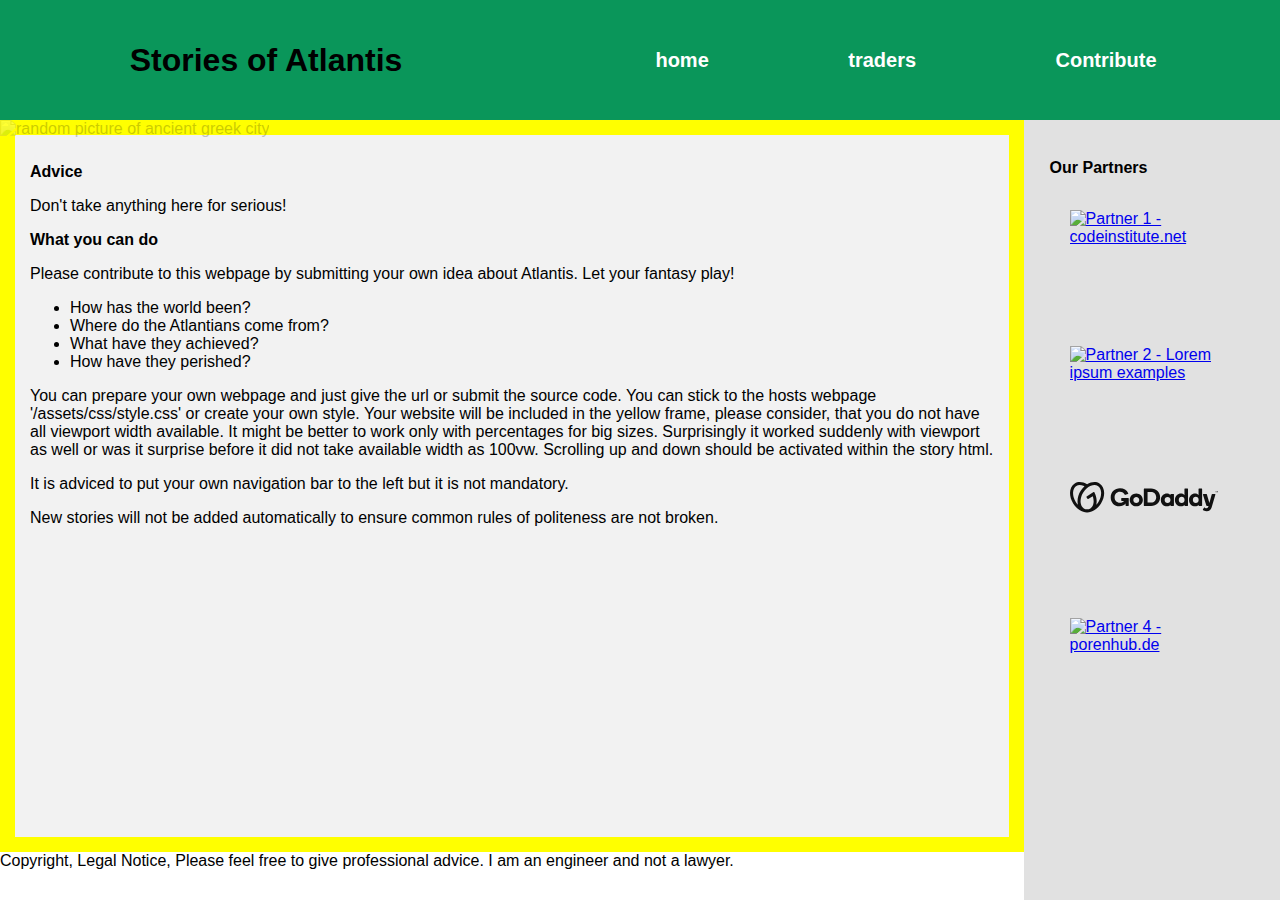
==== index.html @ b5167299 "fix: usability by lighthouse 2" ====
<!DOCTYPE html>
<html lang="en">

<head>
    <meta charset="UTF-8">
    <meta http-equiv="X-UA-Compatible" content="IE=edge">
    <meta name="viewport" content="width=device-width, inliial-scale=1.0">
    <link rel="stylesheet" href="assets/css/style.css">
    <title>Atlantis</title>
    <script>
        function set_story(html) {
            var ifr = document.getElementById("emb1");
            console.log("set value of " + ifr + " to " + html);
            ifr.setAttribute('data', html);
        }

    </script>
</head>

<body>
    <!-- top navigation bar -->
    <nav class="top-navigation">
        <h1> Stories of Atlantis </h1>
        <div class="top-buttons">
            <button name="embedded" value="html/home.html" onclick="set_story(this.value)" class="choice__button">
                <span>home</span>
            </button>
            <button name="embedded" value="html/traders.html" onclick="set_story(this.value)" class="choice__button">
                <span>traders</span>
            </button><button name="embedded" value="html/contribute.html" onclick="set_story(this.value)"
                class="choice__button">
                <span>Contribute</span>
            </button>
        </div>
    </nav>
    <!-- right navigation bar, if needed -->
    <section class="partners">
        <!--<h2 class="no-tablets"> Place for partners and advertising / references </h2>
        <section class="partner-items">
            P1
        </section>
        <section class="partner-items">
            P2
        </section>
        <section class="partner-items">
            P3
        </section> -->
        <h2>Our Partners</h2>
        <a href="https://codeinstitute.net/" target="_blank" aria-label="Partner 1 - codeinstitute.net">
            <img src="https://codeinstitute.net/de/wp-content/themes/codeinstitute/img/svg/Code_logo_grey_fit.svg" alt="Partner 1 - codeinstitute.net">
        </a>
        <a href="https://www.webfx.com/web-design/html-ipsum/" target="_blank" aria-label="Partner 2 - Lorem ipsum examples">
            <img src="https://www.webfx.com/archive/assets/global/img/header/webfx-logo.png" alt="Partner 2 - Lorem ipsum examples">
        </a>
        <a href="http://codeinstitute.com/" target="_blank" aria-label="Partner 3 - funny spellingmistake for codeinstitute's webadress">
            <div id="gdLogo">
                <svg width="192" height="40" viewBox="0 0 192 40" fill="none" xmlns="http://www.w3.org/2000/svg" alt="Partner 3 - funny spellingmistake for codeinstitute's webadress">
                <path fill-rule="evenodd" clip-rule="evenodd" d="M38.1514 1.79988C33.5549 -1.07201 27.5037 -0.387782 22.1067 3.00337C16.7266 -0.387782 10.6716 -1.07201 6.08072 1.79988C-1.18148 6.33828 -2.06442 18.0264 4.11052 27.9074C8.66205 35.1921 15.7799 39.4606 22.1161 39.3819C28.4522 39.4606 35.5701 35.1921 40.1216 27.9074C46.289 18.0264 45.4136 6.33828 38.1514 1.79988ZM7.44931 25.821C6.17606 23.8026 5.2154 21.6032 4.59992 19.2974C4.05309 17.2959 3.84402 15.2172 3.9813 13.1469C4.25687 9.49515 5.74343 6.65138 8.16541 5.13858C10.5874 3.62578 13.7892 3.53392 17.1991 4.88738C17.7109 5.09172 18.217 5.32792 18.7194 5.58849C16.8245 7.31625 15.1769 9.29698 13.823 11.4747C10.0738 17.4735 8.93025 24.1489 10.2387 29.4709C9.19539 28.3454 8.26139 27.1233 7.44931 25.821ZM36.7849 25.8193C38.0574 23.8004 39.018 21.6011 39.6343 19.2957C40.1779 17.293 40.3845 15.2137 40.2454 13.1432C39.9698 9.49149 38.4852 6.6496 36.0613 5.13492C33.6374 3.62025 30.43 3.53026 27.0295 4.88373C25.1118 5.6688 23.3379 6.7673 21.7806 8.13428C18.1693 11.2938 15.5723 15.4501 14.3159 20.0811C13.7699 22.0828 13.5609 24.1614 13.6973 26.2317C13.9729 29.8815 15.4594 32.7253 17.8833 34.24C19.1324 35.0042 20.5639 35.4186 22.028 35.4397H22.1162H22.2136C23.6777 35.4181 25.1091 35.0038 26.3584 34.24C28.7804 32.7253 30.2669 29.8815 30.5425 26.2317C30.6784 24.1637 30.4687 22.0876 29.922 20.0886C29.7814 19.5262 29.5939 18.9639 29.4065 18.4015L23.6102 22.0232C23.446 22.1262 23.2475 22.1596 23.0586 22.116C22.8697 22.0724 22.706 21.9553 22.6035 21.7907L21.2913 19.6931C21.1882 19.5286 21.1548 19.3298 21.1984 19.1406C21.242 18.9514 21.3591 18.7873 21.5238 18.6845L30.4656 13.0982C30.6378 12.9875 30.8488 12.9549 31.0464 13.0085C31.244 13.0621 31.4096 13.1969 31.5023 13.3794C34.3704 18.8607 35.1652 24.7058 33.9955 29.4766C35.0382 28.3479 35.9721 27.1234 36.7849 25.8193ZM85.7907 14.9334C81.0892 14.9334 77.2894 18.6039 77.2894 23.2735C77.2894 27.9113 81.0892 31.5218 85.7907 31.5218C90.5241 31.5218 94.3239 27.9169 94.3239 23.2735C94.3239 18.6058 90.5297 14.9353 85.7907 14.9353V14.9334ZM81.974 23.2416C81.974 25.4086 83.6236 27.1614 85.7907 27.1614V27.1689C87.9896 27.1689 89.6392 25.4143 89.6392 23.2472C89.6392 21.0802 87.9896 19.2956 85.7907 19.2956C83.6236 19.2956 81.974 21.0746 81.974 23.2416ZM104.925 8.5278H96.2734C96.0846 8.52418 95.9024 8.59773 95.769 8.73147C95.6356 8.86521 95.5626 9.04756 95.5667 9.2364V30.3275C95.5531 30.5227 95.6217 30.7148 95.7559 30.8572C95.8901 30.9996 96.0777 31.0794 96.2734 31.0774H104.925C111.848 31.0774 116.658 26.4733 116.658 19.7754C116.658 13.0362 111.848 8.5278 104.925 8.5278ZM100.396 26.6235H105.129C108.961 26.6235 111.602 23.6297 111.602 19.7662C111.602 15.837 108.961 12.9708 105.129 12.9708H100.396V26.6235ZM133.878 15.3871H130.625C130.253 15.4166 129.962 15.7219 129.951 16.0957V17.0611C129.21 15.837 127.536 14.9353 125.452 14.9353C121.395 14.9353 117.595 18.1221 117.595 23.2117C117.595 28.2731 121.361 31.518 125.42 31.518C127.512 31.518 129.219 30.6182 129.96 29.3941V30.3914C129.962 30.7636 130.263 31.0651 130.635 31.0681H133.887C134.068 31.0723 134.243 31.0023 134.37 30.8745C134.498 30.7467 134.568 30.5721 134.564 30.3914V16.0957C134.57 15.91 134.5 15.73 134.371 15.5965C134.241 15.463 134.064 15.3875 133.878 15.3871ZM122.54 23.2454C122.54 25.5417 124.158 27.197 126.312 27.197V27.1951C128.468 27.1951 130.084 25.5399 130.084 23.2435C130.084 20.9471 128.466 19.2956 126.312 19.2956C124.158 19.2956 122.54 20.949 122.54 23.2454ZM152.135 8.52798H148.882C148.698 8.52244 148.52 8.59098 148.387 8.71822C148.254 8.84547 148.178 9.02075 148.175 9.20471V16.9974C147.426 15.837 145.727 14.9354 143.603 14.9354C139.577 14.9354 135.842 18.1222 135.842 23.2117C135.842 28.2731 139.608 31.5181 143.667 31.5181C145.759 31.5181 147.337 30.6183 148.207 29.3942V30.3914C148.208 30.764 148.509 31.0661 148.882 31.0682H152.135C152.315 31.0729 152.49 31.0031 152.618 30.8751C152.746 30.7472 152.816 30.5723 152.811 30.3914V9.20846C152.817 9.02694 152.748 8.85109 152.62 8.72232C152.492 8.59355 152.316 8.52325 152.135 8.52798ZM140.819 23.2434C140.819 25.5642 142.424 27.2363 144.569 27.2363C146.715 27.2363 148.318 25.5642 148.318 23.2434C148.318 20.9227 146.708 19.2505 144.569 19.2505C142.43 19.2505 140.819 20.9227 140.819 23.2434ZM170.387 8.52798H167.141C166.957 8.52244 166.778 8.59092 166.645 8.71811C166.512 8.8453 166.435 9.02058 166.432 9.20471V16.9974C165.692 15.837 163.984 14.9354 161.86 14.9354C157.833 14.9354 154.099 18.1222 154.099 23.2117C154.099 28.2731 157.867 31.5181 161.924 31.5181C164.018 31.5181 165.594 30.6183 166.464 29.3942V30.3914C166.466 30.7643 166.768 31.0661 167.141 31.0682H170.387C170.568 31.0729 170.743 31.003 170.871 30.875C170.998 30.747 171.068 30.5721 171.062 30.3914V9.20846C171.069 9.02712 171 8.85124 170.872 8.72241C170.744 8.59357 170.569 8.52322 170.387 8.52798ZM159.073 23.2434C159.073 25.5642 160.675 27.2363 162.822 27.2363H162.827C164.972 27.2363 166.571 25.5642 166.571 23.2434C166.571 20.9227 164.961 19.2505 162.822 19.2505C160.683 19.2505 159.073 20.9227 159.073 23.2434ZM188.196 16.4836L183.343 33.1282C182.406 36.0901 180.315 37.8616 177.063 37.8616C175.584 37.8616 174.238 37.5598 173.183 36.9562C172.568 36.6056 172.058 36.285 172.058 35.7714C172.058 35.4527 172.161 35.2878 172.348 34.9897L173.312 33.5463C173.584 33.1432 173.784 33.012 174.077 33.012C174.309 33.0177 174.533 33.0957 174.718 33.2351C175.323 33.6269 175.886 33.9643 176.743 33.9643C177.744 33.9643 178.508 33.6437 178.921 32.4515L179.337 31.0699H177.372C176.889 31.0699 176.623 30.7812 176.503 30.3932L172.159 16.4836C171.998 15.9363 172.146 15.3889 172.95 15.3889H176.371C176.789 15.3889 177.082 15.5313 177.266 16.1293L180.473 27.3301L183.472 16.1293C183.568 15.7432 183.827 15.3889 184.342 15.3889H187.587C188.226 15.387 188.419 15.8369 188.196 16.4836ZM76.0633 30.3257V21.4344C76.0646 21.242 75.9865 21.0575 75.8474 20.9245C75.7084 20.7915 75.5206 20.7217 75.3285 20.7315H67.0333C66.8375 20.7284 66.6488 20.8048 66.5103 20.9433C66.3719 21.0818 66.2954 21.2705 66.2985 21.4663V23.8827C66.2954 24.0785 66.3719 24.2672 66.5103 24.4057C66.6488 24.5441 66.8375 24.6206 67.0333 24.6175H69.864C68.9773 25.8529 67.0746 26.9776 64.6882 26.9776C60.1517 26.9776 57.7147 23.7514 57.7147 19.8279C57.7147 15.7806 60.5772 12.6594 64.5739 12.6594C67.6557 12.6594 69.6578 14.1122 70.7825 16.2512C70.8582 16.4308 70.9896 16.5813 71.1575 16.6804C71.3489 16.7528 71.5608 16.7495 71.7498 16.6711L74.8842 15.4638C75.3135 15.3157 75.4465 15.162 75.4465 14.9596C75.4425 14.8362 75.4152 14.7147 75.3659 14.6015C73.6076 10.3181 69.6484 8.18851 64.6957 8.18851C57.9865 8.18851 52.6758 13.0175 52.6758 20.0229C52.6758 26.7639 57.5947 31.4992 63.8896 31.4992C67.2414 31.4992 70.2052 30.1438 71.9092 27.9918V30.3257C71.9056 30.5216 71.9818 30.7106 72.1204 30.8492C72.259 30.9878 72.4481 31.0641 72.644 31.0605H75.3285C75.5243 31.0636 75.713 30.9871 75.8514 30.8487C75.9899 30.7102 76.0664 30.5215 76.0633 30.3257ZM188.284 12.0953V11.8798C188.284 11.8646 188.289 11.85 188.299 11.8385C188.31 11.8289 188.324 11.8236 188.339 11.8235H189.709C189.724 11.823 189.738 11.8284 189.748 11.8385C189.758 11.85 189.764 11.8646 189.763 11.8798V12.0953C189.763 12.1098 189.758 12.1238 189.748 12.1347C189.738 12.1448 189.724 12.1502 189.709 12.1497H189.209V13.5013C189.208 13.5319 189.183 13.5566 189.152 13.5575H188.894C188.879 13.5575 188.866 13.5513 188.856 13.5407C188.845 13.5304 188.839 13.5162 188.839 13.5013V12.1497H188.339C188.324 12.1508 188.309 12.1455 188.299 12.135C188.289 12.1246 188.283 12.1101 188.284 12.0953ZM191.055 12.74L190.68 11.8721C190.677 11.8579 190.67 11.8449 190.659 11.8346C190.644 11.8268 190.628 11.8229 190.611 11.8234H190.189C190.174 11.8223 190.16 11.8274 190.15 11.8374C190.14 11.8475 190.134 11.8614 190.135 11.8759V13.503C190.133 13.5177 190.139 13.5322 190.15 13.5424C190.159 13.5521 190.172 13.5575 190.185 13.5574H190.434C190.448 13.5569 190.462 13.5516 190.472 13.5424C190.482 13.5315 190.487 13.5175 190.487 13.503V12.2751L190.888 13.1675C190.893 13.1847 190.904 13.1998 190.918 13.2106C190.933 13.2189 190.95 13.2228 190.967 13.2218H191.166C191.183 13.223 191.201 13.2191 191.216 13.2106C191.23 13.1992 191.24 13.1843 191.246 13.1675L191.649 12.2751V13.503C191.648 13.5177 191.653 13.5322 191.664 13.5424C191.675 13.5525 191.689 13.5579 191.704 13.5574H191.947C191.962 13.558 191.976 13.5523 191.986 13.542C191.996 13.5316 192.001 13.5174 192 13.503V11.8759C192 11.8614 191.995 11.8475 191.984 11.8374C191.974 11.8274 191.96 11.8223 191.945 11.8234H191.51C191.493 11.8227 191.475 11.8265 191.46 11.8346C191.446 11.8436 191.436 11.8567 191.43 11.8721L191.055 12.74Z" fill="#111111">
                </path></svg>
            </div>
        </a>
        <a href="https://porenhub.de/" target="_blank" aria-label="Partner 4 - porenhub.de">
            <img src="https://porenhub.de/img/porenhublogo4.gif" alt="Partner 4 - porenhub.de">
        </a>
    </section>
    <!-- <div class="testcontent">
        <div class="testembedded"></div>
    </div>  -->
    <div class="content">
        <object id="emb1" name="embedded1" data="html/home.html" role="selected subpage / selected story">
            Error: Embedded data could not be displayed.
        </object>
    </div>
    <footer>
        Copyright, Legal Notice, Please feel free to give professional advice. I am an engineer and not a lawyer.
    </footer>
</body>

</html>
---- assets/css/style.css ----
html {
    width: 100%;
    height: 100%;
}

body {
    margin: 0;
    height: auto;
    font-family: Arial, sans-serif;
    font-size: 16px;
}

.content {
    margin: 120px 0 0 0;
    width: 80vw;
    height: calc(100vh - 120px - 3em);
    background-color: rgba(50,200,100,0.2);
    overflow: clip;
    /* padding-top: 200px; */
}

.story_01, .home {
    background-color: #f2f2f2;
    color:rgb(0, 0, 0);
}
#emb1 {
    width: 100%;
    height: 100%;
}
.top-navigation *{
    margin: 0;
}

.top-navigation {
  position: fixed;
  width: 100vw;
  background-color: rgba(10, 150, 90, 1);
  height: 100px;
  margin: 0;
  top: 0;
  border: 0;
  padding: 5px;
  z-index: 9999;
  display: flex;
  justify-content: space-between;
  align-items: center;
  padding: 10px;
}

.top-navigation h1 {
  margin: 0;
  font-size: 32px;
  text-align: center;
  flex: 2;
}

.top-buttons {
  margin: 0;
  padding: 0;
  display: flex;
  justify-content: space-evenly;
  align-items: center;
  flex: 3;
}

.top-navigation button {
  list-style: none;
}

.choice__button {
  background: none;
  border: none;
  font-size: 20px;
  font-weight: bold;
  color: #fff;
  cursor: pointer;
}

.choice__button:hover {
  text-decoration: underline;
}


.partners {
    position: fixed;
    top: 120px;
    right: 0;
    width: 16vw;
    /* max-width: 250px; */
    height: 100%;
    background-color: #e1e1e1;
    padding: 2vw;
    text-align: left;
}
.partners a {
    padding: 20px;
    height: 6em;
    /*! width: 101em; */
    display: block;
}
.partners img, .partners svg {
    width: 90%;
    height: auto;
}

.captions {
    width: 20vw;
    flex: 1;
    position: sticky;
    top: 0;
}

.story_nocap {
    width: calc(100vw - 60px);
    height: calc(100vh - 60px);
    text-align: left;
    overflow-y: scroll;
    border: solid yellow 15px;
    padding: 15px;
}

.story {
    width: 80vw;
    flex: 4;
    height: 100vh;
    text-align: left;
    overflow-y: scroll;
    z-index: 2;
}

.background {
    margin: 0;
    padding: 0;
    position: fixed;
    top: 0px;
    opacity: 0.2;
    width: 100%;
    /* z-index: 1; */
    z-index: 9999;
    pointer-events: none; /* This will allow scrolling on elements behind the figure */
  
  }
  
.background > img {
    width: 100%;
    height: auto;
    z-index: 1;
  }


.grid-container {
    display: flex;
    flex-direction: row;
}

h1,h2,h3,p {
    opacity: 1;
}
footer {
    height: 3em;
    width: 80vw;
}

label {
    /* width: 80%;*/
    display: block;
    margin-bottom: 5px;
    font-size: 18px;
} 

.yes-no {
    display: flex;
}
.yes-no > input{
  display: inline-block;
  margin: 5px 10px 5px 15px;
}
.yes-no > label{
  display: inline-block;
  margin: 5px;
}

.contribute-form input[type="radio"] {
  display: inline-block;
  margin-top: 0.5em;
  margin-right: 0.2em;
  height: 1em;
}

input[type=radio] {
    margin-right: 10px;
}

.text-input {
    width: 100%;
    max-width: 800px;
    padding: 10px;
    margin-bottom: 20px;
    font-size: 16px;
    border: 2px solid #ccc;
    border-radius: 4px;
    box-sizing: border-box;
}

/* .text-area {
    height: 150px;
} */

.submit-button {
    background-color: #4CAF50;
    color: white;
    border: none;
    padding: 10px 20px;
    text-align: center;
    text-decoration: none;
    display: inline-block;
    font-size: 16px;
    margin-top: 20px;
    cursor: pointer;
    border-radius: 4px;
}

.story_position {
    padding: 20px;
}
/* Styles for desktop devices */
@media screen and (min-width: 1001px) {
  h1, h2, h3, h4, h5, h6, p, li, footer {
    font-size: 16px;
  }
}

/* Styles for small mobile devices */
@media screen and (max-width: 500px) {
  h1, h2, h3, h4, h5, h6, p, li, footer {
    font-size: 10px;
  }
}

/* Styles for small tablets and mobile devices */
@media screen and (max-width: 800px) {
  h1, h2, h3, h4, h5, h6, p, li, footer {
    font-size: 11.5px;
  }

  .partners {
    width: 18vw;
    padding: 1vw;
  }

  .partners a {
    padding: 1px;
  }

  .story_position {
    padding: 2px;
}
}

/* Styles for tablet devices */
@media screen and (min-width: 768px) and (max-width: 1000px) {
  h1, h2, h3, h4, h5, h6, p, li, footer {
    font-size: 14.5px;
  }
  .story_position {
    padding: 12px;
}
}

/* Styles for mobile devices */
@media screen and (min-width: 501px) and (max-width: 767px) {
  h1, h2, h3, h4, h5, h6, p, li, footer {
    font-size: 13px;
  }
  .partners {
    width: 18vw;
    padding: 1vw;
  }

  .partners a {
    padding: 10px;
  }
  .story {
    padding: 20px;
  }
  .story_position {
    padding: 8px;
}
}
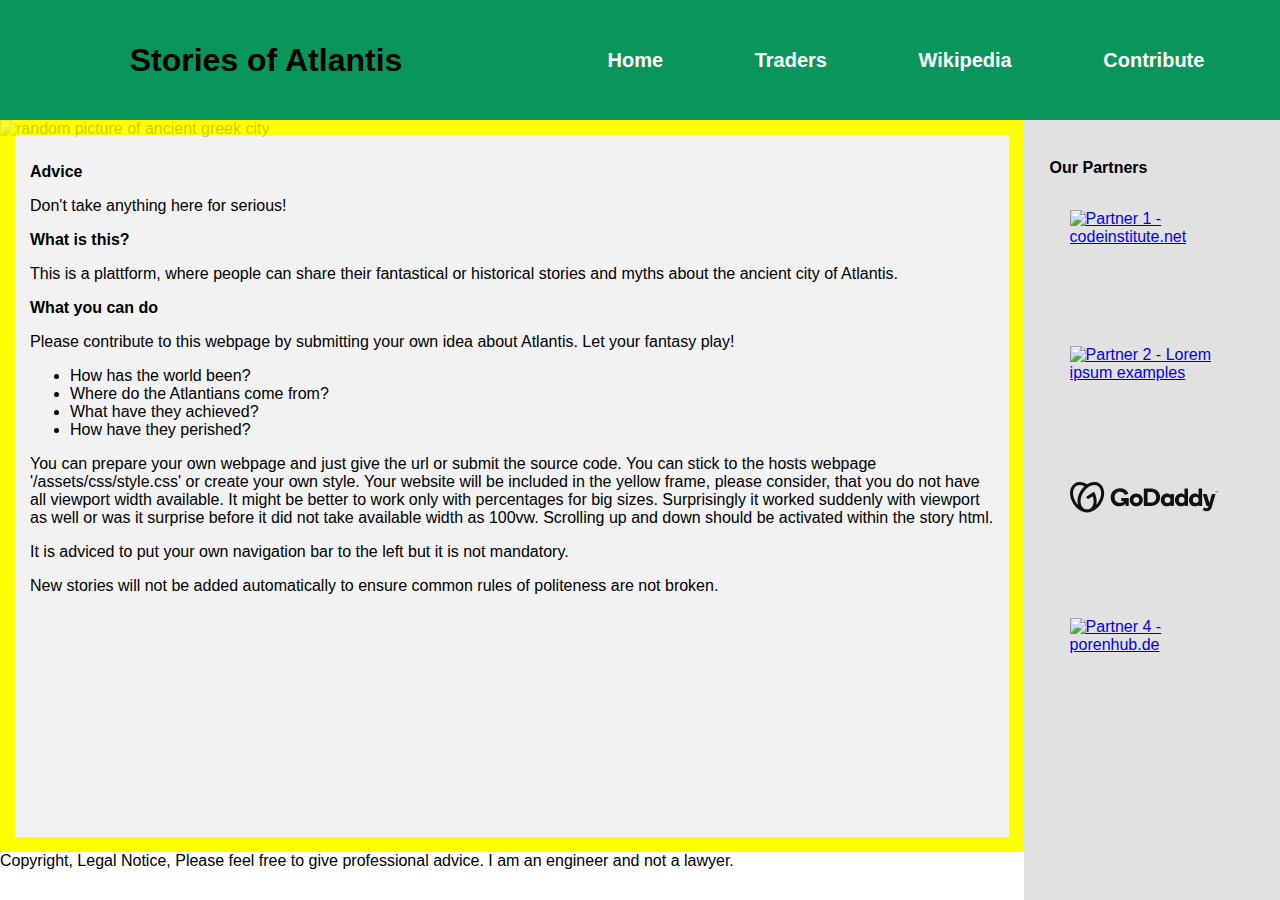
==== commit 1392737d: "content: adding wikipedia page about Atlantis to to the page buttons" ====
--- a/index.html
+++ b/index.html
@@ -13,7 +13,6 @@
             console.log("set value of " + ifr + " to " + html);
             ifr.setAttribute('data', html);
         }
-
     </script>
 </head>
 
@@ -23,10 +22,12 @@
         <h1> Stories of Atlantis </h1>
         <div class="top-buttons">
             <button name="embedded" value="html/home.html" onclick="set_story(this.value)" class="choice__button">
-                <span>home</span>
+                <span>Home</span>
             </button>
             <button name="embedded" value="html/traders.html" onclick="set_story(this.value)" class="choice__button">
-                <span>traders</span>
+                <span>Traders</span>
+                <button name="embedded" value="https://en.wikipedia.org/wiki/Atlantis" onclick="set_story(this.value)" class="choice__button">
+                    <span>Wikipedia</span>
             </button><button name="embedded" value="html/contribute.html" onclick="set_story(this.value)"
                 class="choice__button">
                 <span>Contribute</span>
@@ -35,16 +36,6 @@
     </nav>
     <!-- right navigation bar, if needed -->
     <section class="partners">
-        <!--<h2 class="no-tablets"> Place for partners and advertising / references </h2>
-        <section class="partner-items">
-            P1
-        </section>
-        <section class="partner-items">
-            P2
-        </section>
-        <section class="partner-items">
-            P3
-        </section> -->
         <h2>Our Partners</h2>
         <a href="https://codeinstitute.net/" target="_blank" aria-label="Partner 1 - codeinstitute.net">
             <img src="https://codeinstitute.net/de/wp-content/themes/codeinstitute/img/svg/Code_logo_grey_fit.svg" alt="Partner 1 - codeinstitute.net">
@@ -67,7 +58,7 @@
         <div class="testembedded"></div>
     </div>  -->
     <div class="content">
-        <object id="emb1" name="embedded1" data="html/home.html" role="selected subpage / selected story">
+        <object id="emb1" name="embedded1" data="html/home.html" role="main">
             Error: Embedded data could not be displayed.
         </object>
     </div>
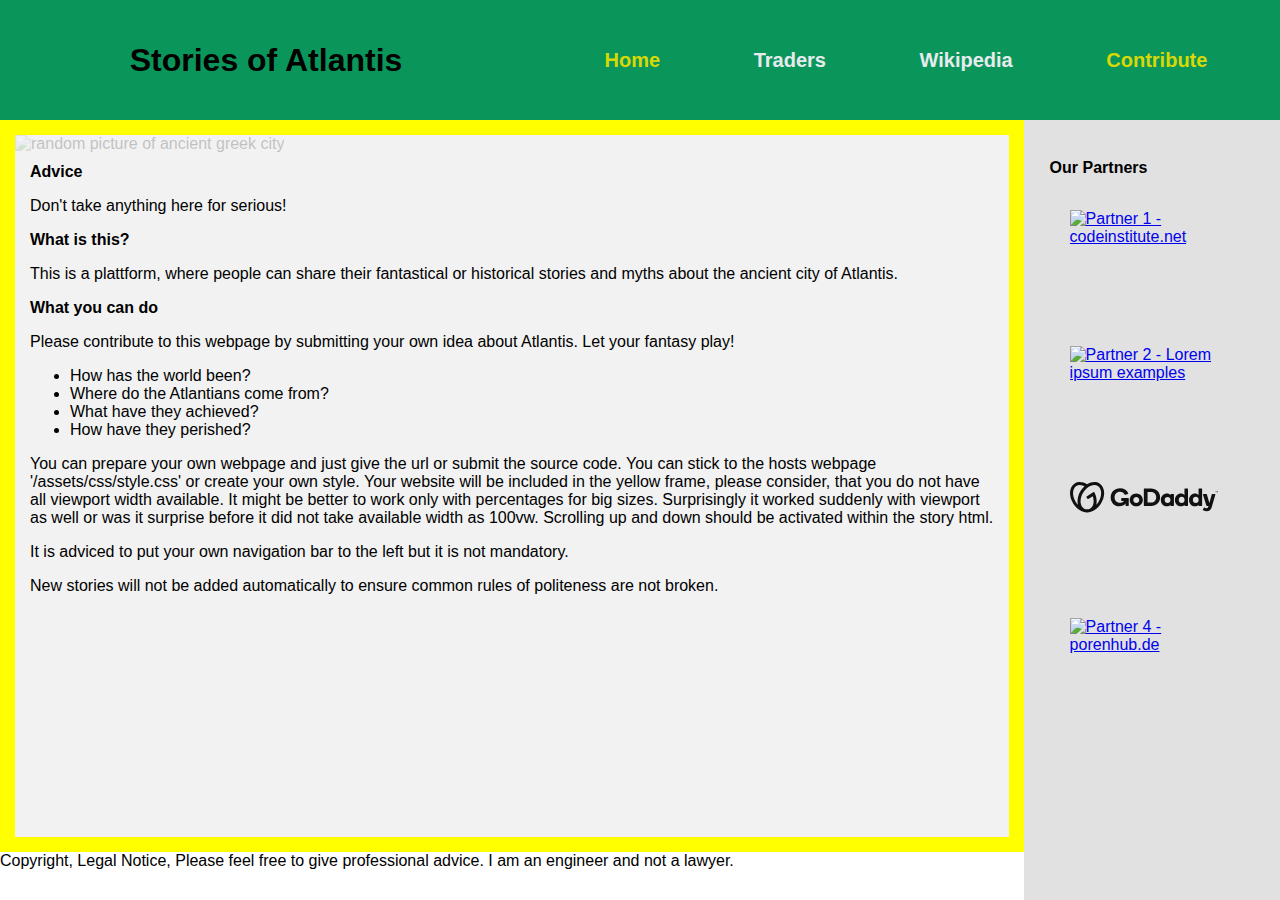
==== commit 29768f77: "style: making top navigation button fit onto narrow screens / wrap, adding color to distingish story" ====
--- a/index.html
+++ b/index.html
@@ -22,15 +22,15 @@
         <h1> Stories of Atlantis </h1>
         <div class="top-buttons">
             <button name="embedded" value="html/home.html" onclick="set_story(this.value)" class="choice__button">
-                <span>Home</span>
+                <span style="color: #d8d806">Home</span>
             </button>
             <button name="embedded" value="html/traders.html" onclick="set_story(this.value)" class="choice__button">
-                <span>Traders</span>
-                <button name="embedded" value="https://en.wikipedia.org/wiki/Atlantis" onclick="set_story(this.value)" class="choice__button">
-                    <span>Wikipedia</span>
+                <span style="color: #e8ebee">Traders</span>
+            <button name="embedded" value="https://en.wikipedia.org/wiki/Atlantis" onclick="set_story(this.value)" class="choice__button">
+                <span style="color: #e8ebee">Wikipedia</span>
             </button><button name="embedded" value="html/contribute.html" onclick="set_story(this.value)"
                 class="choice__button">
-                <span>Contribute</span>
+                <span style="color: #d8d806">Contribute</span>
             </button>
         </div>
     </nav>
--- a/assets/css/style.css
+++ b/assets/css/style.css
@@ -61,6 +61,7 @@
   justify-content: space-evenly;
   align-items: center;
   flex: 3;
+  flex-wrap: wrap;
 }
 
 .top-navigation button {
@@ -74,6 +75,7 @@
   font-weight: bold;
   color: #fff;
   cursor: pointer;
+  margin: 5px;
 }
 
 .choice__button:hover {
@@ -119,6 +121,22 @@
     padding: 15px;
 }
 
+.pictureSidebar {
+  float: right;
+  clear: right;
+  max-width: 300px;
+  z-index: 9;
+  position: sticky;
+  font-size: 12px;
+}
+
+.pictureBundle {
+  margin: 5px;
+}
+
+.pictureBundle > img {
+  width: 100%;
+}
 .story {
     width: 80vw;
     flex: 4;
@@ -135,8 +153,7 @@
     top: 0px;
     opacity: 0.2;
     width: 100%;
-    /* z-index: 1; */
-    z-index: 9999;
+    z-index: 5;
     pointer-events: none; /* This will allow scrolling on elements behind the figure */
   
   }
@@ -147,6 +164,11 @@
     z-index: 1;
   }
 
+#backgroundHome {
+  left: 15px;
+  top: 15px;
+  width: calc(100% - 30px);
+}
 
 .grid-container {
     display: flex;
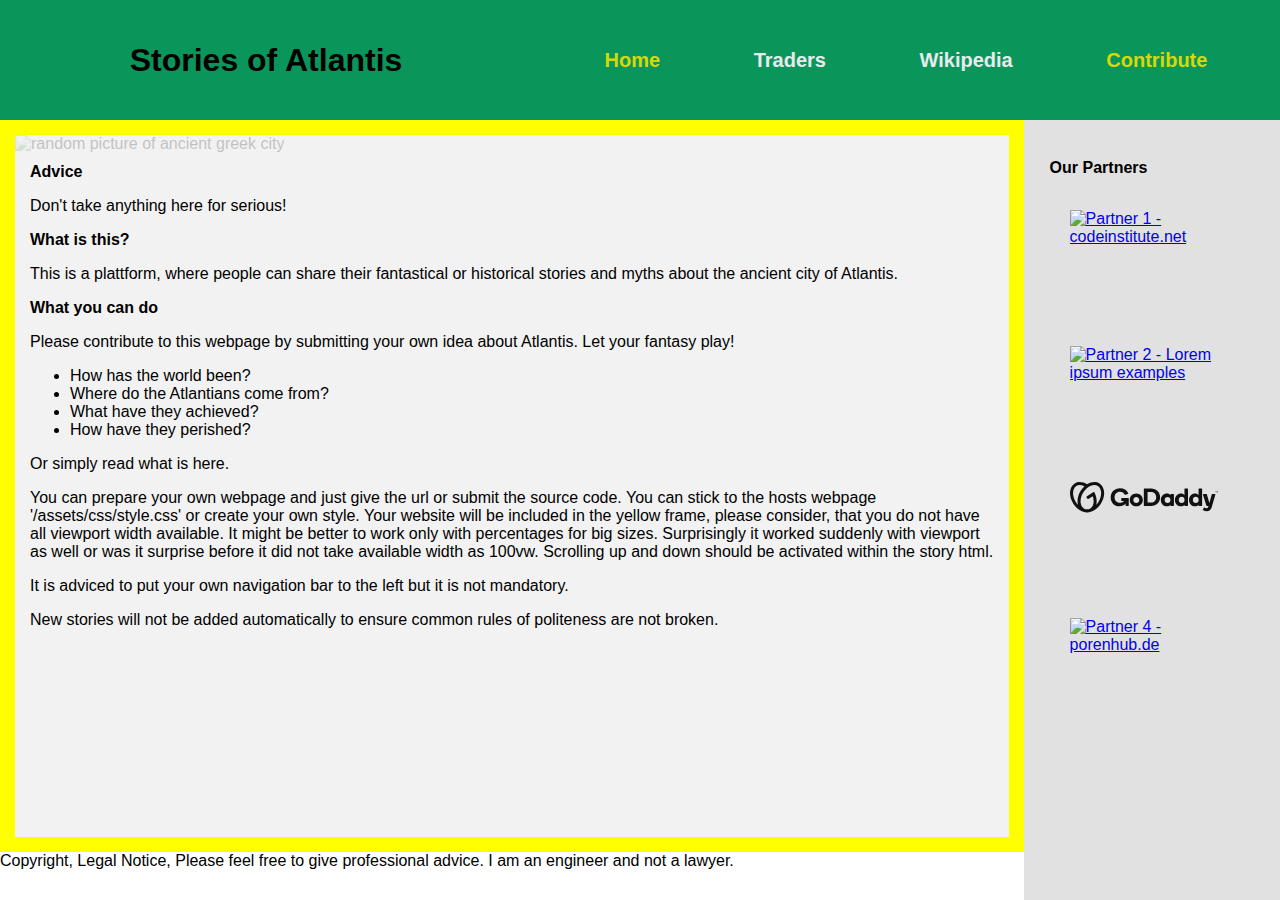
==== commit 7ce0194b: "refactor: simle reindenting by Ctrl+Shift+I in VSCodium and short commenting" ====
--- a/index.html
+++ b/index.html
@@ -26,42 +26,50 @@
             </button>
             <button name="embedded" value="html/traders.html" onclick="set_story(this.value)" class="choice__button">
                 <span style="color: #e8ebee">Traders</span>
-            <button name="embedded" value="https://en.wikipedia.org/wiki/Atlantis" onclick="set_story(this.value)" class="choice__button">
-                <span style="color: #e8ebee">Wikipedia</span>
-            </button><button name="embedded" value="html/contribute.html" onclick="set_story(this.value)"
-                class="choice__button">
-                <span style="color: #d8d806">Contribute</span>
-            </button>
+                <button name="embedded" value="https://en.wikipedia.org/wiki/Atlantis" onclick="set_story(this.value)"
+                    class="choice__button">
+                    <span style="color: #e8ebee">Wikipedia</span>
+                </button><button name="embedded" value="html/contribute.html" onclick="set_story(this.value)"
+                    class="choice__button">
+                    <span style="color: #d8d806">Contribute</span>
+                </button>
         </div>
     </nav>
     <!-- right navigation bar, if needed -->
     <section class="partners">
         <h2>Our Partners</h2>
         <a href="https://codeinstitute.net/" target="_blank" aria-label="Partner 1 - codeinstitute.net">
-            <img src="https://codeinstitute.net/de/wp-content/themes/codeinstitute/img/svg/Code_logo_grey_fit.svg" alt="Partner 1 - codeinstitute.net">
+            <img src="https://codeinstitute.net/de/wp-content/themes/codeinstitute/img/svg/Code_logo_grey_fit.svg"
+                alt="Partner 1 - codeinstitute.net">
         </a>
-        <a href="https://www.webfx.com/web-design/html-ipsum/" target="_blank" aria-label="Partner 2 - Lorem ipsum examples">
-            <img src="https://www.webfx.com/archive/assets/global/img/header/webfx-logo.png" alt="Partner 2 - Lorem ipsum examples">
+        <a href="https://www.webfx.com/web-design/html-ipsum/" target="_blank"
+            aria-label="Partner 2 - Lorem ipsum examples">
+            <img src="https://www.webfx.com/archive/assets/global/img/header/webfx-logo.png"
+                alt="Partner 2 - Lorem ipsum examples">
         </a>
-        <a href="http://codeinstitute.com/" target="_blank" aria-label="Partner 3 - funny spellingmistake for codeinstitute's webadress">
+        <a href="http://codeinstitute.com/" target="_blank"
+            aria-label="Partner 3 - funny spellingmistake for codeinstitute's webadress">
             <div id="gdLogo">
-                <svg width="192" height="40" viewBox="0 0 192 40" fill="none" xmlns="http://www.w3.org/2000/svg" alt="Partner 3 - funny spellingmistake for codeinstitute's webadress">
-                <path fill-rule="evenodd" clip-rule="evenodd" d="M38.1514 1.79988C33.5549 -1.07201 27.5037 -0.387782 22.1067 3.00337C16.7266 -0.387782 10.6716 -1.07201 6.08072 1.79988C-1.18148 6.33828 -2.06442 18.0264 4.11052 27.9074C8.66205 35.1921 15.7799 39.4606 22.1161 39.3819C28.4522 39.4606 35.5701 35.1921 40.1216 27.9074C46.289 18.0264 45.4136 6.33828 38.1514 1.79988ZM7.44931 25.821C6.17606 23.8026 5.2154 21.6032 4.59992 19.2974C4.05309 17.2959 3.84402 15.2172 3.9813 13.1469C4.25687 9.49515 5.74343 6.65138 8.16541 5.13858C10.5874 3.62578 13.7892 3.53392 17.1991 4.88738C17.7109 5.09172 18.217 5.32792 18.7194 5.58849C16.8245 7.31625 15.1769 9.29698 13.823 11.4747C10.0738 17.4735 8.93025 24.1489 10.2387 29.4709C9.19539 28.3454 8.26139 27.1233 7.44931 25.821ZM36.7849 25.8193C38.0574 23.8004 39.018 21.6011 39.6343 19.2957C40.1779 17.293 40.3845 15.2137 40.2454 13.1432C39.9698 9.49149 38.4852 6.6496 36.0613 5.13492C33.6374 3.62025 30.43 3.53026 27.0295 4.88373C25.1118 5.6688 23.3379 6.7673 21.7806 8.13428C18.1693 11.2938 15.5723 15.4501 14.3159 20.0811C13.7699 22.0828 13.5609 24.1614 13.6973 26.2317C13.9729 29.8815 15.4594 32.7253 17.8833 34.24C19.1324 35.0042 20.5639 35.4186 22.028 35.4397H22.1162H22.2136C23.6777 35.4181 25.1091 35.0038 26.3584 34.24C28.7804 32.7253 30.2669 29.8815 30.5425 26.2317C30.6784 24.1637 30.4687 22.0876 29.922 20.0886C29.7814 19.5262 29.5939 18.9639 29.4065 18.4015L23.6102 22.0232C23.446 22.1262 23.2475 22.1596 23.0586 22.116C22.8697 22.0724 22.706 21.9553 22.6035 21.7907L21.2913 19.6931C21.1882 19.5286 21.1548 19.3298 21.1984 19.1406C21.242 18.9514 21.3591 18.7873 21.5238 18.6845L30.4656 13.0982C30.6378 12.9875 30.8488 12.9549 31.0464 13.0085C31.244 13.0621 31.4096 13.1969 31.5023 13.3794C34.3704 18.8607 35.1652 24.7058 33.9955 29.4766C35.0382 28.3479 35.9721 27.1234 36.7849 25.8193ZM85.7907 14.9334C81.0892 14.9334 77.2894 18.6039 77.2894 23.2735C77.2894 27.9113 81.0892 31.5218 85.7907 31.5218C90.5241 31.5218 94.3239 27.9169 94.3239 23.2735C94.3239 18.6058 90.5297 14.9353 85.7907 14.9353V14.9334ZM81.974 23.2416C81.974 25.4086 83.6236 27.1614 85.7907 27.1614V27.1689C87.9896 27.1689 89.6392 25.4143 89.6392 23.2472C89.6392 21.0802 87.9896 19.2956 85.7907 19.2956C83.6236 19.2956 81.974 21.0746 81.974 23.2416ZM104.925 8.5278H96.2734C96.0846 8.52418 95.9024 8.59773 95.769 8.73147C95.6356 8.86521 95.5626 9.04756 95.5667 9.2364V30.3275C95.5531 30.5227 95.6217 30.7148 95.7559 30.8572C95.8901 30.9996 96.0777 31.0794 96.2734 31.0774H104.925C111.848 31.0774 116.658 26.4733 116.658 19.7754C116.658 13.0362 111.848 8.5278 104.925 8.5278ZM100.396 26.6235H105.129C108.961 26.6235 111.602 23.6297 111.602 19.7662C111.602 15.837 108.961 12.9708 105.129 12.9708H100.396V26.6235ZM133.878 15.3871H130.625C130.253 15.4166 129.962 15.7219 129.951 16.0957V17.0611C129.21 15.837 127.536 14.9353 125.452 14.9353C121.395 14.9353 117.595 18.1221 117.595 23.2117C117.595 28.2731 121.361 31.518 125.42 31.518C127.512 31.518 129.219 30.6182 129.96 29.3941V30.3914C129.962 30.7636 130.263 31.0651 130.635 31.0681H133.887C134.068 31.0723 134.243 31.0023 134.37 30.8745C134.498 30.7467 134.568 30.5721 134.564 30.3914V16.0957C134.57 15.91 134.5 15.73 134.371 15.5965C134.241 15.463 134.064 15.3875 133.878 15.3871ZM122.54 23.2454C122.54 25.5417 124.158 27.197 126.312 27.197V27.1951C128.468 27.1951 130.084 25.5399 130.084 23.2435C130.084 20.9471 128.466 19.2956 126.312 19.2956C124.158 19.2956 122.54 20.949 122.54 23.2454ZM152.135 8.52798H148.882C148.698 8.52244 148.52 8.59098 148.387 8.71822C148.254 8.84547 148.178 9.02075 148.175 9.20471V16.9974C147.426 15.837 145.727 14.9354 143.603 14.9354C139.577 14.9354 135.842 18.1222 135.842 23.2117C135.842 28.2731 139.608 31.5181 143.667 31.5181C145.759 31.5181 147.337 30.6183 148.207 29.3942V30.3914C148.208 30.764 148.509 31.0661 148.882 31.0682H152.135C152.315 31.0729 152.49 31.0031 152.618 30.8751C152.746 30.7472 152.816 30.5723 152.811 30.3914V9.20846C152.817 9.02694 152.748 8.85109 152.62 8.72232C152.492 8.59355 152.316 8.52325 152.135 8.52798ZM140.819 23.2434C140.819 25.5642 142.424 27.2363 144.569 27.2363C146.715 27.2363 148.318 25.5642 148.318 23.2434C148.318 20.9227 146.708 19.2505 144.569 19.2505C142.43 19.2505 140.819 20.9227 140.819 23.2434ZM170.387 8.52798H167.141C166.957 8.52244 166.778 8.59092 166.645 8.71811C166.512 8.8453 166.435 9.02058 166.432 9.20471V16.9974C165.692 15.837 163.984 14.9354 161.86 14.9354C157.833 14.9354 154.099 18.1222 154.099 23.2117C154.099 28.2731 157.867 31.5181 161.924 31.5181C164.018 31.5181 165.594 30.6183 166.464 29.3942V30.3914C166.466 30.7643 166.768 31.0661 167.141 31.0682H170.387C170.568 31.0729 170.743 31.003 170.871 30.875C170.998 30.747 171.068 30.5721 171.062 30.3914V9.20846C171.069 9.02712 171 8.85124 170.872 8.72241C170.744 8.59357 170.569 8.52322 170.387 8.52798ZM159.073 23.2434C159.073 25.5642 160.675 27.2363 162.822 27.2363H162.827C164.972 27.2363 166.571 25.5642 166.571 23.2434C166.571 20.9227 164.961 19.2505 162.822 19.2505C160.683 19.2505 159.073 20.9227 159.073 23.2434ZM188.196 16.4836L183.343 33.1282C182.406 36.0901 180.315 37.8616 177.063 37.8616C175.584 37.8616 174.238 37.5598 173.183 36.9562C172.568 36.6056 172.058 36.285 172.058 35.7714C172.058 35.4527 172.161 35.2878 172.348 34.9897L173.312 33.5463C173.584 33.1432 173.784 33.012 174.077 33.012C174.309 33.0177 174.533 33.0957 174.718 33.2351C175.323 33.6269 175.886 33.9643 176.743 33.9643C177.744 33.9643 178.508 33.6437 178.921 32.4515L179.337 31.0699H177.372C176.889 31.0699 176.623 30.7812 176.503 30.3932L172.159 16.4836C171.998 15.9363 172.146 15.3889 172.95 15.3889H176.371C176.789 15.3889 177.082 15.5313 177.266 16.1293L180.473 27.3301L183.472 16.1293C183.568 15.7432 183.827 15.3889 184.342 15.3889H187.587C188.226 15.387 188.419 15.8369 188.196 16.4836ZM76.0633 30.3257V21.4344C76.0646 21.242 75.9865 21.0575 75.8474 20.9245C75.7084 20.7915 75.5206 20.7217 75.3285 20.7315H67.0333C66.8375 20.7284 66.6488 20.8048 66.5103 20.9433C66.3719 21.0818 66.2954 21.2705 66.2985 21.4663V23.8827C66.2954 24.0785 66.3719 24.2672 66.5103 24.4057C66.6488 24.5441 66.8375 24.6206 67.0333 24.6175H69.864C68.9773 25.8529 67.0746 26.9776 64.6882 26.9776C60.1517 26.9776 57.7147 23.7514 57.7147 19.8279C57.7147 15.7806 60.5772 12.6594 64.5739 12.6594C67.6557 12.6594 69.6578 14.1122 70.7825 16.2512C70.8582 16.4308 70.9896 16.5813 71.1575 16.6804C71.3489 16.7528 71.5608 16.7495 71.7498 16.6711L74.8842 15.4638C75.3135 15.3157 75.4465 15.162 75.4465 14.9596C75.4425 14.8362 75.4152 14.7147 75.3659 14.6015C73.6076 10.3181 69.6484 8.18851 64.6957 8.18851C57.9865 8.18851 52.6758 13.0175 52.6758 20.0229C52.6758 26.7639 57.5947 31.4992 63.8896 31.4992C67.2414 31.4992 70.2052 30.1438 71.9092 27.9918V30.3257C71.9056 30.5216 71.9818 30.7106 72.1204 30.8492C72.259 30.9878 72.4481 31.0641 72.644 31.0605H75.3285C75.5243 31.0636 75.713 30.9871 75.8514 30.8487C75.9899 30.7102 76.0664 30.5215 76.0633 30.3257ZM188.284 12.0953V11.8798C188.284 11.8646 188.289 11.85 188.299 11.8385C188.31 11.8289 188.324 11.8236 188.339 11.8235H189.709C189.724 11.823 189.738 11.8284 189.748 11.8385C189.758 11.85 189.764 11.8646 189.763 11.8798V12.0953C189.763 12.1098 189.758 12.1238 189.748 12.1347C189.738 12.1448 189.724 12.1502 189.709 12.1497H189.209V13.5013C189.208 13.5319 189.183 13.5566 189.152 13.5575H188.894C188.879 13.5575 188.866 13.5513 188.856 13.5407C188.845 13.5304 188.839 13.5162 188.839 13.5013V12.1497H188.339C188.324 12.1508 188.309 12.1455 188.299 12.135C188.289 12.1246 188.283 12.1101 188.284 12.0953ZM191.055 12.74L190.68 11.8721C190.677 11.8579 190.67 11.8449 190.659 11.8346C190.644 11.8268 190.628 11.8229 190.611 11.8234H190.189C190.174 11.8223 190.16 11.8274 190.15 11.8374C190.14 11.8475 190.134 11.8614 190.135 11.8759V13.503C190.133 13.5177 190.139 13.5322 190.15 13.5424C190.159 13.5521 190.172 13.5575 190.185 13.5574H190.434C190.448 13.5569 190.462 13.5516 190.472 13.5424C190.482 13.5315 190.487 13.5175 190.487 13.503V12.2751L190.888 13.1675C190.893 13.1847 190.904 13.1998 190.918 13.2106C190.933 13.2189 190.95 13.2228 190.967 13.2218H191.166C191.183 13.223 191.201 13.2191 191.216 13.2106C191.23 13.1992 191.24 13.1843 191.246 13.1675L191.649 12.2751V13.503C191.648 13.5177 191.653 13.5322 191.664 13.5424C191.675 13.5525 191.689 13.5579 191.704 13.5574H191.947C191.962 13.558 191.976 13.5523 191.986 13.542C191.996 13.5316 192.001 13.5174 192 13.503V11.8759C192 11.8614 191.995 11.8475 191.984 11.8374C191.974 11.8274 191.96 11.8223 191.945 11.8234H191.51C191.493 11.8227 191.475 11.8265 191.46 11.8346C191.446 11.8436 191.436 11.8567 191.43 11.8721L191.055 12.74Z" fill="#111111">
-                </path></svg>
+                <svg width="192" height="40" viewBox="0 0 192 40" fill="none" xmlns="http://www.w3.org/2000/svg"
+                    alt="Partner 3 - funny spellingmistake for codeinstitute's webadress">
+                    <path fill-rule="evenodd" clip-rule="evenodd"
+                        d="M38.1514 1.79988C33.5549 -1.07201 27.5037 -0.387782 22.1067 3.00337C16.7266 -0.387782 10.6716 -1.07201 6.08072 1.79988C-1.18148 6.33828 -2.06442 18.0264 4.11052 27.9074C8.66205 35.1921 15.7799 39.4606 22.1161 39.3819C28.4522 39.4606 35.5701 35.1921 40.1216 27.9074C46.289 18.0264 45.4136 6.33828 38.1514 1.79988ZM7.44931 25.821C6.17606 23.8026 5.2154 21.6032 4.59992 19.2974C4.05309 17.2959 3.84402 15.2172 3.9813 13.1469C4.25687 9.49515 5.74343 6.65138 8.16541 5.13858C10.5874 3.62578 13.7892 3.53392 17.1991 4.88738C17.7109 5.09172 18.217 5.32792 18.7194 5.58849C16.8245 7.31625 15.1769 9.29698 13.823 11.4747C10.0738 17.4735 8.93025 24.1489 10.2387 29.4709C9.19539 28.3454 8.26139 27.1233 7.44931 25.821ZM36.7849 25.8193C38.0574 23.8004 39.018 21.6011 39.6343 19.2957C40.1779 17.293 40.3845 15.2137 40.2454 13.1432C39.9698 9.49149 38.4852 6.6496 36.0613 5.13492C33.6374 3.62025 30.43 3.53026 27.0295 4.88373C25.1118 5.6688 23.3379 6.7673 21.7806 8.13428C18.1693 11.2938 15.5723 15.4501 14.3159 20.0811C13.7699 22.0828 13.5609 24.1614 13.6973 26.2317C13.9729 29.8815 15.4594 32.7253 17.8833 34.24C19.1324 35.0042 20.5639 35.4186 22.028 35.4397H22.1162H22.2136C23.6777 35.4181 25.1091 35.0038 26.3584 34.24C28.7804 32.7253 30.2669 29.8815 30.5425 26.2317C30.6784 24.1637 30.4687 22.0876 29.922 20.0886C29.7814 19.5262 29.5939 18.9639 29.4065 18.4015L23.6102 22.0232C23.446 22.1262 23.2475 22.1596 23.0586 22.116C22.8697 22.0724 22.706 21.9553 22.6035 21.7907L21.2913 19.6931C21.1882 19.5286 21.1548 19.3298 21.1984 19.1406C21.242 18.9514 21.3591 18.7873 21.5238 18.6845L30.4656 13.0982C30.6378 12.9875 30.8488 12.9549 31.0464 13.0085C31.244 13.0621 31.4096 13.1969 31.5023 13.3794C34.3704 18.8607 35.1652 24.7058 33.9955 29.4766C35.0382 28.3479 35.9721 27.1234 36.7849 25.8193ZM85.7907 14.9334C81.0892 14.9334 77.2894 18.6039 77.2894 23.2735C77.2894 27.9113 81.0892 31.5218 85.7907 31.5218C90.5241 31.5218 94.3239 27.9169 94.3239 23.2735C94.3239 18.6058 90.5297 14.9353 85.7907 14.9353V14.9334ZM81.974 23.2416C81.974 25.4086 83.6236 27.1614 85.7907 27.1614V27.1689C87.9896 27.1689 89.6392 25.4143 89.6392 23.2472C89.6392 21.0802 87.9896 19.2956 85.7907 19.2956C83.6236 19.2956 81.974 21.0746 81.974 23.2416ZM104.925 8.5278H96.2734C96.0846 8.52418 95.9024 8.59773 95.769 8.73147C95.6356 8.86521 95.5626 9.04756 95.5667 9.2364V30.3275C95.5531 30.5227 95.6217 30.7148 95.7559 30.8572C95.8901 30.9996 96.0777 31.0794 96.2734 31.0774H104.925C111.848 31.0774 116.658 26.4733 116.658 19.7754C116.658 13.0362 111.848 8.5278 104.925 8.5278ZM100.396 26.6235H105.129C108.961 26.6235 111.602 23.6297 111.602 19.7662C111.602 15.837 108.961 12.9708 105.129 12.9708H100.396V26.6235ZM133.878 15.3871H130.625C130.253 15.4166 129.962 15.7219 129.951 16.0957V17.0611C129.21 15.837 127.536 14.9353 125.452 14.9353C121.395 14.9353 117.595 18.1221 117.595 23.2117C117.595 28.2731 121.361 31.518 125.42 31.518C127.512 31.518 129.219 30.6182 129.96 29.3941V30.3914C129.962 30.7636 130.263 31.0651 130.635 31.0681H133.887C134.068 31.0723 134.243 31.0023 134.37 30.8745C134.498 30.7467 134.568 30.5721 134.564 30.3914V16.0957C134.57 15.91 134.5 15.73 134.371 15.5965C134.241 15.463 134.064 15.3875 133.878 15.3871ZM122.54 23.2454C122.54 25.5417 124.158 27.197 126.312 27.197V27.1951C128.468 27.1951 130.084 25.5399 130.084 23.2435C130.084 20.9471 128.466 19.2956 126.312 19.2956C124.158 19.2956 122.54 20.949 122.54 23.2454ZM152.135 8.52798H148.882C148.698 8.52244 148.52 8.59098 148.387 8.71822C148.254 8.84547 148.178 9.02075 148.175 9.20471V16.9974C147.426 15.837 145.727 14.9354 143.603 14.9354C139.577 14.9354 135.842 18.1222 135.842 23.2117C135.842 28.2731 139.608 31.5181 143.667 31.5181C145.759 31.5181 147.337 30.6183 148.207 29.3942V30.3914C148.208 30.764 148.509 31.0661 148.882 31.0682H152.135C152.315 31.0729 152.49 31.0031 152.618 30.8751C152.746 30.7472 152.816 30.5723 152.811 30.3914V9.20846C152.817 9.02694 152.748 8.85109 152.62 8.72232C152.492 8.59355 152.316 8.52325 152.135 8.52798ZM140.819 23.2434C140.819 25.5642 142.424 27.2363 144.569 27.2363C146.715 27.2363 148.318 25.5642 148.318 23.2434C148.318 20.9227 146.708 19.2505 144.569 19.2505C142.43 19.2505 140.819 20.9227 140.819 23.2434ZM170.387 8.52798H167.141C166.957 8.52244 166.778 8.59092 166.645 8.71811C166.512 8.8453 166.435 9.02058 166.432 9.20471V16.9974C165.692 15.837 163.984 14.9354 161.86 14.9354C157.833 14.9354 154.099 18.1222 154.099 23.2117C154.099 28.2731 157.867 31.5181 161.924 31.5181C164.018 31.5181 165.594 30.6183 166.464 29.3942V30.3914C166.466 30.7643 166.768 31.0661 167.141 31.0682H170.387C170.568 31.0729 170.743 31.003 170.871 30.875C170.998 30.747 171.068 30.5721 171.062 30.3914V9.20846C171.069 9.02712 171 8.85124 170.872 8.72241C170.744 8.59357 170.569 8.52322 170.387 8.52798ZM159.073 23.2434C159.073 25.5642 160.675 27.2363 162.822 27.2363H162.827C164.972 27.2363 166.571 25.5642 166.571 23.2434C166.571 20.9227 164.961 19.2505 162.822 19.2505C160.683 19.2505 159.073 20.9227 159.073 23.2434ZM188.196 16.4836L183.343 33.1282C182.406 36.0901 180.315 37.8616 177.063 37.8616C175.584 37.8616 174.238 37.5598 173.183 36.9562C172.568 36.6056 172.058 36.285 172.058 35.7714C172.058 35.4527 172.161 35.2878 172.348 34.9897L173.312 33.5463C173.584 33.1432 173.784 33.012 174.077 33.012C174.309 33.0177 174.533 33.0957 174.718 33.2351C175.323 33.6269 175.886 33.9643 176.743 33.9643C177.744 33.9643 178.508 33.6437 178.921 32.4515L179.337 31.0699H177.372C176.889 31.0699 176.623 30.7812 176.503 30.3932L172.159 16.4836C171.998 15.9363 172.146 15.3889 172.95 15.3889H176.371C176.789 15.3889 177.082 15.5313 177.266 16.1293L180.473 27.3301L183.472 16.1293C183.568 15.7432 183.827 15.3889 184.342 15.3889H187.587C188.226 15.387 188.419 15.8369 188.196 16.4836ZM76.0633 30.3257V21.4344C76.0646 21.242 75.9865 21.0575 75.8474 20.9245C75.7084 20.7915 75.5206 20.7217 75.3285 20.7315H67.0333C66.8375 20.7284 66.6488 20.8048 66.5103 20.9433C66.3719 21.0818 66.2954 21.2705 66.2985 21.4663V23.8827C66.2954 24.0785 66.3719 24.2672 66.5103 24.4057C66.6488 24.5441 66.8375 24.6206 67.0333 24.6175H69.864C68.9773 25.8529 67.0746 26.9776 64.6882 26.9776C60.1517 26.9776 57.7147 23.7514 57.7147 19.8279C57.7147 15.7806 60.5772 12.6594 64.5739 12.6594C67.6557 12.6594 69.6578 14.1122 70.7825 16.2512C70.8582 16.4308 70.9896 16.5813 71.1575 16.6804C71.3489 16.7528 71.5608 16.7495 71.7498 16.6711L74.8842 15.4638C75.3135 15.3157 75.4465 15.162 75.4465 14.9596C75.4425 14.8362 75.4152 14.7147 75.3659 14.6015C73.6076 10.3181 69.6484 8.18851 64.6957 8.18851C57.9865 8.18851 52.6758 13.0175 52.6758 20.0229C52.6758 26.7639 57.5947 31.4992 63.8896 31.4992C67.2414 31.4992 70.2052 30.1438 71.9092 27.9918V30.3257C71.9056 30.5216 71.9818 30.7106 72.1204 30.8492C72.259 30.9878 72.4481 31.0641 72.644 31.0605H75.3285C75.5243 31.0636 75.713 30.9871 75.8514 30.8487C75.9899 30.7102 76.0664 30.5215 76.0633 30.3257ZM188.284 12.0953V11.8798C188.284 11.8646 188.289 11.85 188.299 11.8385C188.31 11.8289 188.324 11.8236 188.339 11.8235H189.709C189.724 11.823 189.738 11.8284 189.748 11.8385C189.758 11.85 189.764 11.8646 189.763 11.8798V12.0953C189.763 12.1098 189.758 12.1238 189.748 12.1347C189.738 12.1448 189.724 12.1502 189.709 12.1497H189.209V13.5013C189.208 13.5319 189.183 13.5566 189.152 13.5575H188.894C188.879 13.5575 188.866 13.5513 188.856 13.5407C188.845 13.5304 188.839 13.5162 188.839 13.5013V12.1497H188.339C188.324 12.1508 188.309 12.1455 188.299 12.135C188.289 12.1246 188.283 12.1101 188.284 12.0953ZM191.055 12.74L190.68 11.8721C190.677 11.8579 190.67 11.8449 190.659 11.8346C190.644 11.8268 190.628 11.8229 190.611 11.8234H190.189C190.174 11.8223 190.16 11.8274 190.15 11.8374C190.14 11.8475 190.134 11.8614 190.135 11.8759V13.503C190.133 13.5177 190.139 13.5322 190.15 13.5424C190.159 13.5521 190.172 13.5575 190.185 13.5574H190.434C190.448 13.5569 190.462 13.5516 190.472 13.5424C190.482 13.5315 190.487 13.5175 190.487 13.503V12.2751L190.888 13.1675C190.893 13.1847 190.904 13.1998 190.918 13.2106C190.933 13.2189 190.95 13.2228 190.967 13.2218H191.166C191.183 13.223 191.201 13.2191 191.216 13.2106C191.23 13.1992 191.24 13.1843 191.246 13.1675L191.649 12.2751V13.503C191.648 13.5177 191.653 13.5322 191.664 13.5424C191.675 13.5525 191.689 13.5579 191.704 13.5574H191.947C191.962 13.558 191.976 13.5523 191.986 13.542C191.996 13.5316 192.001 13.5174 192 13.503V11.8759C192 11.8614 191.995 11.8475 191.984 11.8374C191.974 11.8274 191.96 11.8223 191.945 11.8234H191.51C191.493 11.8227 191.475 11.8265 191.46 11.8346C191.446 11.8436 191.436 11.8567 191.43 11.8721L191.055 12.74Z"
+                        fill="#111111">
+                    </path>
+                </svg>
             </div>
         </a>
         <a href="https://porenhub.de/" target="_blank" aria-label="Partner 4 - porenhub.de">
             <img src="https://porenhub.de/img/porenhublogo4.gif" alt="Partner 4 - porenhub.de">
         </a>
     </section>
-    <!-- <div class="testcontent">
-        <div class="testembedded"></div>
-    </div>  -->
+    <!-- object to be replaced with target story by button action -->
     <div class="content">
         <object id="emb1" name="embedded1" data="html/home.html" role="main">
             Error: Embedded data could not be displayed.
         </object>
     </div>
+    <!-- Footer bar | the position is not sticky to the screen but mostly visible due to the fixed siye of the 'content' class-->
     <footer>
         Copyright, Legal Notice, Please feel free to give professional advice. I am an engineer and not a lawyer.
     </footer>
--- a/assets/css/style.css
+++ b/assets/css/style.css
@@ -1,34 +1,37 @@
 html {
-    width: 100%;
-    height: 100%;
+  width: 100%;
+  height: 100%;
 }
 
 body {
-    margin: 0;
-    height: auto;
-    font-family: Arial, sans-serif;
-    font-size: 16px;
+  margin: 0;
+  height: auto;
+  font-family: Arial, sans-serif;
+  font-size: 16px;
 }
 
 .content {
-    margin: 120px 0 0 0;
-    width: 80vw;
-    height: calc(100vh - 120px - 3em);
-    background-color: rgba(50,200,100,0.2);
-    overflow: clip;
-    /* padding-top: 200px; */
-}
-
-.story_01, .home {
-    background-color: #f2f2f2;
-    color:rgb(0, 0, 0);
-}
+  margin: 120px 0 0 0;
+  width: 80vw;
+  /* 100vh (display) - 100px (top nav bar) - 20px (padding top nav bar) - 3em (footer) */
+  height: calc(100vh - 120px - 3em);
+  background-color: rgba(50, 200, 100, 0.2);
+  overflow: clip;
+}
+
+.story_01,
+.home {
+  background-color: #f2f2f2;
+  color: rgb(0, 0, 0);
+}
+
 #emb1 {
-    width: 100%;
-    height: 100%;
-}
-.top-navigation *{
-    margin: 0;
+  width: 100%;
+  height: 100%;
+}
+
+.top-navigation * {
+  margin: 0;
 }
 
 .top-navigation {
@@ -82,87 +85,96 @@
   text-decoration: underline;
 }
 
-
 .partners {
-    position: fixed;
-    top: 120px;
-    right: 0;
-    width: 16vw;
-    /* max-width: 250px; */
-    height: 100%;
-    background-color: #e1e1e1;
-    padding: 2vw;
-    text-align: left;
-}
+  position: fixed;
+  top: 120px;
+  right: 0;
+  width: 16vw;
+  height: 100%;
+  background-color: #e1e1e1;
+  padding: 2vw;
+  text-align: left;
+}
+
 .partners a {
-    padding: 20px;
-    height: 6em;
-    /*! width: 101em; */
-    display: block;
-}
-.partners img, .partners svg {
-    width: 90%;
-    height: auto;
+  padding: 20px;
+  height: 6em;
+  /*! width: 101em; */
+  display: block;
+}
+
+.partners img,
+.partners svg {
+  width: 90%;
+  height: auto;
 }
 
 .captions {
-    width: 20vw;
-    flex: 1;
-    position: sticky;
-    top: 0;
+  width: 20vw;
+  flex: 1;
+  position: sticky;
+  top: 0;
 }
 
 .story_nocap {
-    width: calc(100vw - 60px);
-    height: calc(100vh - 60px);
-    text-align: left;
-    overflow-y: scroll;
-    border: solid yellow 15px;
-    padding: 15px;
+  width: calc(100vw - 60px);
+  height: calc(100vh - 60px);
+  text-align: left;
+  overflow-y: scroll;
+  border: solid yellow 15px;
+  padding: 15px;
 }
 
 .pictureSidebar {
   float: right;
   clear: right;
-  max-width: 300px;
+  max-width: 500px;
   z-index: 9;
   position: sticky;
   font-size: 12px;
 }
 
 .pictureBundle {
-  margin: 5px;
-}
-
-.pictureBundle > img {
-  width: 100%;
-}
+  margin: 5px 5px 10px;
+  background-color: #e8ebee;
+}
+
+.pictureSource {
+  font-size: 10px;
+  margin: 2px;
+}
+
+.pictureBundle>img {
+  width: 100%;
+}
+
 .story {
-    width: 80vw;
-    flex: 4;
-    height: 100vh;
-    text-align: left;
-    overflow-y: scroll;
-    z-index: 2;
+  width: 80vw;
+  flex: 4;
+  height: 100vh;
+  text-align: left;
+  overflow-y: scroll;
+  z-index: 2;
 }
 
 .background {
-    margin: 0;
-    padding: 0;
-    position: fixed;
-    top: 0px;
-    opacity: 0.2;
-    width: 100%;
-    z-index: 5;
-    pointer-events: none; /* This will allow scrolling on elements behind the figure */
-  
-  }
-  
-.background > img {
-    width: 100%;
-    height: auto;
-    z-index: 1;
-  }
+  margin: 0;
+  padding: 0;
+  position: fixed;
+  top: 0px;
+  opacity: 0.2;
+  width: 100%;
+  z-index: 5;
+  pointer-events: none;
+  /* This will allow scrolling on elements behind the figure */
+
+}
+
+.background>img {
+  width: 100%;
+  height: auto;
+  z-index: 1;
+}
 
 #backgroundHome {
   left: 15px;
@@ -171,33 +183,36 @@
 }
 
 .grid-container {
-    display: flex;
-    flex-direction: row;
-}
-
-h1,h2,h3,p {
-    opacity: 1;
-}
+  display: flex;
+  flex-direction: row;
+}
+
+h1, h2, h3, p {
+  opacity: 1;
+}
+
 footer {
-    height: 3em;
-    width: 80vw;
+  height: 3em;
+  width: 80vw;
 }
 
 label {
-    /* width: 80%;*/
-    display: block;
-    margin-bottom: 5px;
-    font-size: 18px;
-} 
+  /* width: 80%;*/
+  display: block;
+  margin-bottom: 5px;
+  font-size: 18px;
+}
 
 .yes-no {
-    display: flex;
-}
-.yes-no > input{
+  display: flex;
+}
+
+.yes-no>input {
   display: inline-block;
   margin: 5px 10px 5px 15px;
 }
-.yes-no > label{
+
+.yes-no>label {
   display: inline-block;
   margin: 5px;
 }
@@ -210,43 +225,41 @@
 }
 
 input[type=radio] {
-    margin-right: 10px;
+  margin-right: 10px;
 }
 
 .text-input {
-    width: 100%;
-    max-width: 800px;
-    padding: 10px;
-    margin-bottom: 20px;
-    font-size: 16px;
-    border: 2px solid #ccc;
-    border-radius: 4px;
-    box-sizing: border-box;
-}
-
-/* .text-area {
-    height: 150px;
-} */
+  width: 100%;
+  max-width: 800px;
+  padding: 10px;
+  margin-bottom: 20px;
+  font-size: 16px;
+  border: 2px solid #ccc;
+  border-radius: 4px;
+  box-sizing: border-box;
+}
 
 .submit-button {
-    background-color: #4CAF50;
-    color: white;
-    border: none;
-    padding: 10px 20px;
-    text-align: center;
-    text-decoration: none;
-    display: inline-block;
-    font-size: 16px;
-    margin-top: 20px;
-    cursor: pointer;
-    border-radius: 4px;
+  background-color: #4CAF50;
+  color: white;
+  border: none;
+  padding: 10px 20px;
+  text-align: center;
+  text-decoration: none;
+  display: inline-block;
+  font-size: 16px;
+  margin-top: 20px;
+  cursor: pointer;
+  border-radius: 4px;
 }
 
 .story_position {
-    padding: 20px;
-}
+  padding: 20px;
+}
+
 /* Styles for desktop devices */
 @media screen and (min-width: 1001px) {
+
   h1, h2, h3, h4, h5, h6, p, li, footer {
     font-size: 16px;
   }
@@ -254,6 +267,7 @@
 
 /* Styles for small mobile devices */
 @media screen and (max-width: 500px) {
+
   h1, h2, h3, h4, h5, h6, p, li, footer {
     font-size: 10px;
   }
@@ -261,6 +275,7 @@
 
 /* Styles for small tablets and mobile devices */
 @media screen and (max-width: 800px) {
+
   h1, h2, h3, h4, h5, h6, p, li, footer {
     font-size: 11.5px;
   }
@@ -276,24 +291,42 @@
 
   .story_position {
     padding: 2px;
-}
+  }
+
+  .pictureSidebar {
+    /* max-width: 100%; */
+    display: flex;
+    flex-direction: column;
+  }
+
+  .pictureSidebar {
+    max-width: 100%;
+  }
 }
 
 /* Styles for tablet devices */
 @media screen and (min-width: 768px) and (max-width: 1000px) {
+
   h1, h2, h3, h4, h5, h6, p, li, footer {
     font-size: 14.5px;
   }
+
   .story_position {
     padding: 12px;
-}
+  }
+
+  .pictureSidebar {
+    max-width: 380px;
+  }
 }
 
 /* Styles for mobile devices */
 @media screen and (min-width: 501px) and (max-width: 767px) {
+
   h1, h2, h3, h4, h5, h6, p, li, footer {
     font-size: 13px;
   }
+
   .partners {
     width: 18vw;
     padding: 1vw;
@@ -302,10 +335,12 @@
   .partners a {
     padding: 10px;
   }
+
   .story {
     padding: 20px;
   }
+
   .story_position {
     padding: 8px;
-}
-}
+  }
+}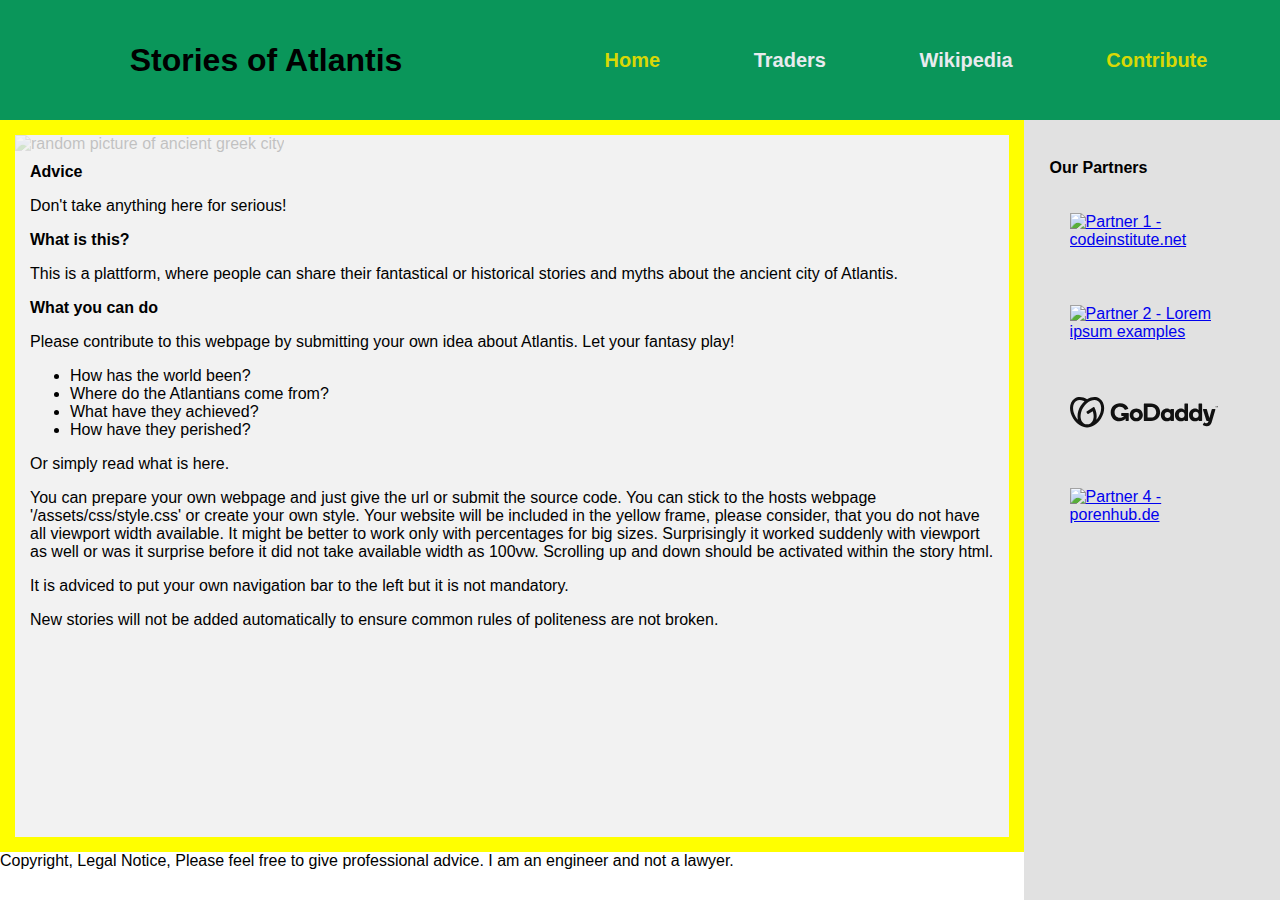
==== commit 986560c3: "fix: issues by https://validator.w3.org/#validate_by_input" ====
--- a/index.html
+++ b/index.html
@@ -8,9 +8,9 @@
     <link rel="stylesheet" href="assets/css/style.css">
     <title>Atlantis</title>
     <script>
+
         function set_story(html) {
             var ifr = document.getElementById("emb1");
-            console.log("set value of " + ifr + " to " + html);
             ifr.setAttribute('data', html);
         }
     </script>
@@ -26,13 +26,15 @@
             </button>
             <button name="embedded" value="html/traders.html" onclick="set_story(this.value)" class="choice__button">
                 <span style="color: #e8ebee">Traders</span>
-                <button name="embedded" value="https://en.wikipedia.org/wiki/Atlantis" onclick="set_story(this.value)"
-                    class="choice__button">
-                    <span style="color: #e8ebee">Wikipedia</span>
-                </button><button name="embedded" value="html/contribute.html" onclick="set_story(this.value)"
-                    class="choice__button">
-                    <span style="color: #d8d806">Contribute</span>
-                </button>
+            </button>
+            <button name="embedded" value="https://en.wikipedia.org/wiki/Atlantis" onclick="set_story(this.value)"
+                class="choice__button">
+                <span style="color: #e8ebee">Wikipedia</span>
+            </button>
+            <button name="embedded" value="html/contribute.html" onclick="set_story(this.value)"
+                class="choice__button">
+                <span style="color: #d8d806">Contribute</span>
+            </button>
         </div>
     </nav>
     <!-- right navigation bar, if needed -->
@@ -50,8 +52,7 @@
         <a href="http://codeinstitute.com/" target="_blank"
             aria-label="Partner 3 - funny spellingmistake for codeinstitute's webadress">
             <div id="gdLogo">
-                <svg width="192" height="40" viewBox="0 0 192 40" fill="none" xmlns="http://www.w3.org/2000/svg"
-                    alt="Partner 3 - funny spellingmistake for codeinstitute's webadress">
+                <svg width="192" height="40" viewBox="0 0 192 40" fill="none" xmlns="http://www.w3.org/2000/svg">
                     <path fill-rule="evenodd" clip-rule="evenodd"
                         d="M38.1514 1.79988C33.5549 -1.07201 27.5037 -0.387782 22.1067 3.00337C16.7266 -0.387782 10.6716 -1.07201 6.08072 1.79988C-1.18148 6.33828 -2.06442 18.0264 4.11052 27.9074C8.66205 35.1921 15.7799 39.4606 22.1161 39.3819C28.4522 39.4606 35.5701 35.1921 40.1216 27.9074C46.289 18.0264 45.4136 6.33828 38.1514 1.79988ZM7.44931 25.821C6.17606 23.8026 5.2154 21.6032 4.59992 19.2974C4.05309 17.2959 3.84402 15.2172 3.9813 13.1469C4.25687 9.49515 5.74343 6.65138 8.16541 5.13858C10.5874 3.62578 13.7892 3.53392 17.1991 4.88738C17.7109 5.09172 18.217 5.32792 18.7194 5.58849C16.8245 7.31625 15.1769 9.29698 13.823 11.4747C10.0738 17.4735 8.93025 24.1489 10.2387 29.4709C9.19539 28.3454 8.26139 27.1233 7.44931 25.821ZM36.7849 25.8193C38.0574 23.8004 39.018 21.6011 39.6343 19.2957C40.1779 17.293 40.3845 15.2137 40.2454 13.1432C39.9698 9.49149 38.4852 6.6496 36.0613 5.13492C33.6374 3.62025 30.43 3.53026 27.0295 4.88373C25.1118 5.6688 23.3379 6.7673 21.7806 8.13428C18.1693 11.2938 15.5723 15.4501 14.3159 20.0811C13.7699 22.0828 13.5609 24.1614 13.6973 26.2317C13.9729 29.8815 15.4594 32.7253 17.8833 34.24C19.1324 35.0042 20.5639 35.4186 22.028 35.4397H22.1162H22.2136C23.6777 35.4181 25.1091 35.0038 26.3584 34.24C28.7804 32.7253 30.2669 29.8815 30.5425 26.2317C30.6784 24.1637 30.4687 22.0876 29.922 20.0886C29.7814 19.5262 29.5939 18.9639 29.4065 18.4015L23.6102 22.0232C23.446 22.1262 23.2475 22.1596 23.0586 22.116C22.8697 22.0724 22.706 21.9553 22.6035 21.7907L21.2913 19.6931C21.1882 19.5286 21.1548 19.3298 21.1984 19.1406C21.242 18.9514 21.3591 18.7873 21.5238 18.6845L30.4656 13.0982C30.6378 12.9875 30.8488 12.9549 31.0464 13.0085C31.244 13.0621 31.4096 13.1969 31.5023 13.3794C34.3704 18.8607 35.1652 24.7058 33.9955 29.4766C35.0382 28.3479 35.9721 27.1234 36.7849 25.8193ZM85.7907 14.9334C81.0892 14.9334 77.2894 18.6039 77.2894 23.2735C77.2894 27.9113 81.0892 31.5218 85.7907 31.5218C90.5241 31.5218 94.3239 27.9169 94.3239 23.2735C94.3239 18.6058 90.5297 14.9353 85.7907 14.9353V14.9334ZM81.974 23.2416C81.974 25.4086 83.6236 27.1614 85.7907 27.1614V27.1689C87.9896 27.1689 89.6392 25.4143 89.6392 23.2472C89.6392 21.0802 87.9896 19.2956 85.7907 19.2956C83.6236 19.2956 81.974 21.0746 81.974 23.2416ZM104.925 8.5278H96.2734C96.0846 8.52418 95.9024 8.59773 95.769 8.73147C95.6356 8.86521 95.5626 9.04756 95.5667 9.2364V30.3275C95.5531 30.5227 95.6217 30.7148 95.7559 30.8572C95.8901 30.9996 96.0777 31.0794 96.2734 31.0774H104.925C111.848 31.0774 116.658 26.4733 116.658 19.7754C116.658 13.0362 111.848 8.5278 104.925 8.5278ZM100.396 26.6235H105.129C108.961 26.6235 111.602 23.6297 111.602 19.7662C111.602 15.837 108.961 12.9708 105.129 12.9708H100.396V26.6235ZM133.878 15.3871H130.625C130.253 15.4166 129.962 15.7219 129.951 16.0957V17.0611C129.21 15.837 127.536 14.9353 125.452 14.9353C121.395 14.9353 117.595 18.1221 117.595 23.2117C117.595 28.2731 121.361 31.518 125.42 31.518C127.512 31.518 129.219 30.6182 129.96 29.3941V30.3914C129.962 30.7636 130.263 31.0651 130.635 31.0681H133.887C134.068 31.0723 134.243 31.0023 134.37 30.8745C134.498 30.7467 134.568 30.5721 134.564 30.3914V16.0957C134.57 15.91 134.5 15.73 134.371 15.5965C134.241 15.463 134.064 15.3875 133.878 15.3871ZM122.54 23.2454C122.54 25.5417 124.158 27.197 126.312 27.197V27.1951C128.468 27.1951 130.084 25.5399 130.084 23.2435C130.084 20.9471 128.466 19.2956 126.312 19.2956C124.158 19.2956 122.54 20.949 122.54 23.2454ZM152.135 8.52798H148.882C148.698 8.52244 148.52 8.59098 148.387 8.71822C148.254 8.84547 148.178 9.02075 148.175 9.20471V16.9974C147.426 15.837 145.727 14.9354 143.603 14.9354C139.577 14.9354 135.842 18.1222 135.842 23.2117C135.842 28.2731 139.608 31.5181 143.667 31.5181C145.759 31.5181 147.337 30.6183 148.207 29.3942V30.3914C148.208 30.764 148.509 31.0661 148.882 31.0682H152.135C152.315 31.0729 152.49 31.0031 152.618 30.8751C152.746 30.7472 152.816 30.5723 152.811 30.3914V9.20846C152.817 9.02694 152.748 8.85109 152.62 8.72232C152.492 8.59355 152.316 8.52325 152.135 8.52798ZM140.819 23.2434C140.819 25.5642 142.424 27.2363 144.569 27.2363C146.715 27.2363 148.318 25.5642 148.318 23.2434C148.318 20.9227 146.708 19.2505 144.569 19.2505C142.43 19.2505 140.819 20.9227 140.819 23.2434ZM170.387 8.52798H167.141C166.957 8.52244 166.778 8.59092 166.645 8.71811C166.512 8.8453 166.435 9.02058 166.432 9.20471V16.9974C165.692 15.837 163.984 14.9354 161.86 14.9354C157.833 14.9354 154.099 18.1222 154.099 23.2117C154.099 28.2731 157.867 31.5181 161.924 31.5181C164.018 31.5181 165.594 30.6183 166.464 29.3942V30.3914C166.466 30.7643 166.768 31.0661 167.141 31.0682H170.387C170.568 31.0729 170.743 31.003 170.871 30.875C170.998 30.747 171.068 30.5721 171.062 30.3914V9.20846C171.069 9.02712 171 8.85124 170.872 8.72241C170.744 8.59357 170.569 8.52322 170.387 8.52798ZM159.073 23.2434C159.073 25.5642 160.675 27.2363 162.822 27.2363H162.827C164.972 27.2363 166.571 25.5642 166.571 23.2434C166.571 20.9227 164.961 19.2505 162.822 19.2505C160.683 19.2505 159.073 20.9227 159.073 23.2434ZM188.196 16.4836L183.343 33.1282C182.406 36.0901 180.315 37.8616 177.063 37.8616C175.584 37.8616 174.238 37.5598 173.183 36.9562C172.568 36.6056 172.058 36.285 172.058 35.7714C172.058 35.4527 172.161 35.2878 172.348 34.9897L173.312 33.5463C173.584 33.1432 173.784 33.012 174.077 33.012C174.309 33.0177 174.533 33.0957 174.718 33.2351C175.323 33.6269 175.886 33.9643 176.743 33.9643C177.744 33.9643 178.508 33.6437 178.921 32.4515L179.337 31.0699H177.372C176.889 31.0699 176.623 30.7812 176.503 30.3932L172.159 16.4836C171.998 15.9363 172.146 15.3889 172.95 15.3889H176.371C176.789 15.3889 177.082 15.5313 177.266 16.1293L180.473 27.3301L183.472 16.1293C183.568 15.7432 183.827 15.3889 184.342 15.3889H187.587C188.226 15.387 188.419 15.8369 188.196 16.4836ZM76.0633 30.3257V21.4344C76.0646 21.242 75.9865 21.0575 75.8474 20.9245C75.7084 20.7915 75.5206 20.7217 75.3285 20.7315H67.0333C66.8375 20.7284 66.6488 20.8048 66.5103 20.9433C66.3719 21.0818 66.2954 21.2705 66.2985 21.4663V23.8827C66.2954 24.0785 66.3719 24.2672 66.5103 24.4057C66.6488 24.5441 66.8375 24.6206 67.0333 24.6175H69.864C68.9773 25.8529 67.0746 26.9776 64.6882 26.9776C60.1517 26.9776 57.7147 23.7514 57.7147 19.8279C57.7147 15.7806 60.5772 12.6594 64.5739 12.6594C67.6557 12.6594 69.6578 14.1122 70.7825 16.2512C70.8582 16.4308 70.9896 16.5813 71.1575 16.6804C71.3489 16.7528 71.5608 16.7495 71.7498 16.6711L74.8842 15.4638C75.3135 15.3157 75.4465 15.162 75.4465 14.9596C75.4425 14.8362 75.4152 14.7147 75.3659 14.6015C73.6076 10.3181 69.6484 8.18851 64.6957 8.18851C57.9865 8.18851 52.6758 13.0175 52.6758 20.0229C52.6758 26.7639 57.5947 31.4992 63.8896 31.4992C67.2414 31.4992 70.2052 30.1438 71.9092 27.9918V30.3257C71.9056 30.5216 71.9818 30.7106 72.1204 30.8492C72.259 30.9878 72.4481 31.0641 72.644 31.0605H75.3285C75.5243 31.0636 75.713 30.9871 75.8514 30.8487C75.9899 30.7102 76.0664 30.5215 76.0633 30.3257ZM188.284 12.0953V11.8798C188.284 11.8646 188.289 11.85 188.299 11.8385C188.31 11.8289 188.324 11.8236 188.339 11.8235H189.709C189.724 11.823 189.738 11.8284 189.748 11.8385C189.758 11.85 189.764 11.8646 189.763 11.8798V12.0953C189.763 12.1098 189.758 12.1238 189.748 12.1347C189.738 12.1448 189.724 12.1502 189.709 12.1497H189.209V13.5013C189.208 13.5319 189.183 13.5566 189.152 13.5575H188.894C188.879 13.5575 188.866 13.5513 188.856 13.5407C188.845 13.5304 188.839 13.5162 188.839 13.5013V12.1497H188.339C188.324 12.1508 188.309 12.1455 188.299 12.135C188.289 12.1246 188.283 12.1101 188.284 12.0953ZM191.055 12.74L190.68 11.8721C190.677 11.8579 190.67 11.8449 190.659 11.8346C190.644 11.8268 190.628 11.8229 190.611 11.8234H190.189C190.174 11.8223 190.16 11.8274 190.15 11.8374C190.14 11.8475 190.134 11.8614 190.135 11.8759V13.503C190.133 13.5177 190.139 13.5322 190.15 13.5424C190.159 13.5521 190.172 13.5575 190.185 13.5574H190.434C190.448 13.5569 190.462 13.5516 190.472 13.5424C190.482 13.5315 190.487 13.5175 190.487 13.503V12.2751L190.888 13.1675C190.893 13.1847 190.904 13.1998 190.918 13.2106C190.933 13.2189 190.95 13.2228 190.967 13.2218H191.166C191.183 13.223 191.201 13.2191 191.216 13.2106C191.23 13.1992 191.24 13.1843 191.246 13.1675L191.649 12.2751V13.503C191.648 13.5177 191.653 13.5322 191.664 13.5424C191.675 13.5525 191.689 13.5579 191.704 13.5574H191.947C191.962 13.558 191.976 13.5523 191.986 13.542C191.996 13.5316 192.001 13.5174 192 13.503V11.8759C192 11.8614 191.995 11.8475 191.984 11.8374C191.974 11.8274 191.96 11.8223 191.945 11.8234H191.51C191.493 11.8227 191.475 11.8265 191.46 11.8346C191.446 11.8436 191.436 11.8567 191.43 11.8721L191.055 12.74Z"
                         fill="#111111">
@@ -65,7 +66,7 @@
     </section>
     <!-- object to be replaced with target story by button action -->
     <div class="content">
-        <object id="emb1" name="embedded1" data="html/home.html" role="main">
+        <object id="emb1" name="embedded1" data="html/home.html" role="document">
             Error: Embedded data could not be displayed.
         </object>
     </div>
--- a/assets/css/style.css
+++ b/assets/css/style.css
@@ -98,8 +98,7 @@
 
 .partners a {
   padding: 20px;
-  height: 6em;
-  /*! width: 101em; */
+  margin: 1em 0;
   display: block;
 }
 
@@ -114,6 +113,7 @@
   flex: 1;
   position: sticky;
   top: 0;
+  padding: 20px;
 }
 
 .story_nocap {
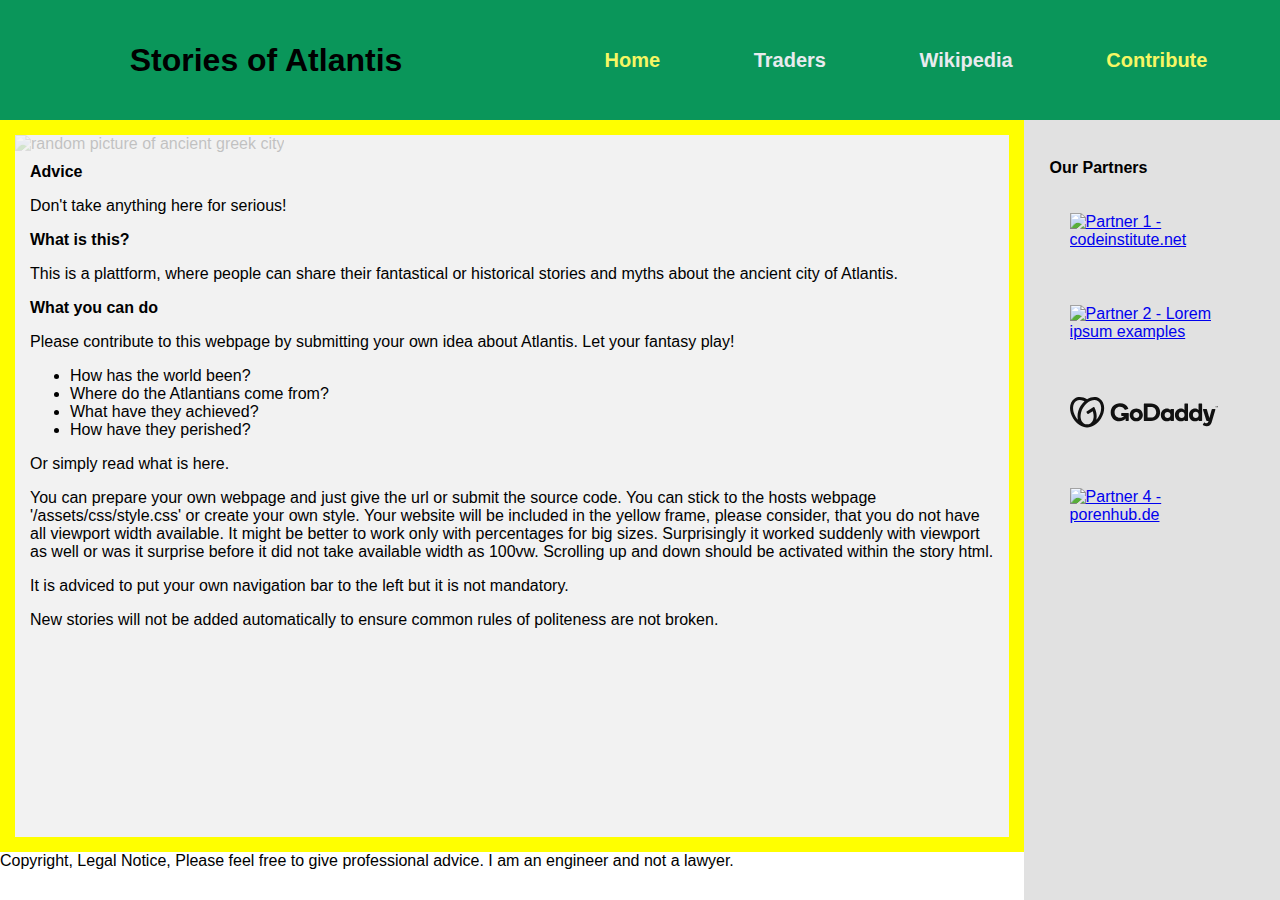
==== commit acb95043: "style: increasing contrast to green background of page specific buttons but keeping them yellow" ====
--- a/index.html
+++ b/index.html
@@ -22,7 +22,7 @@
         <h1> Stories of Atlantis </h1>
         <div class="top-buttons">
             <button name="embedded" value="html/home.html" onclick="set_story(this.value)" class="choice__button">
-                <span style="color: #d8d806">Home</span>
+                <span style="color: #f6f664">Home</span>
             </button>
             <button name="embedded" value="html/traders.html" onclick="set_story(this.value)" class="choice__button">
                 <span style="color: #e8ebee">Traders</span>
@@ -33,7 +33,7 @@
             </button>
             <button name="embedded" value="html/contribute.html" onclick="set_story(this.value)"
                 class="choice__button">
-                <span style="color: #d8d806">Contribute</span>
+                <span style="color: #f6f664">Contribute</span>
             </button>
         </div>
     </nav>
